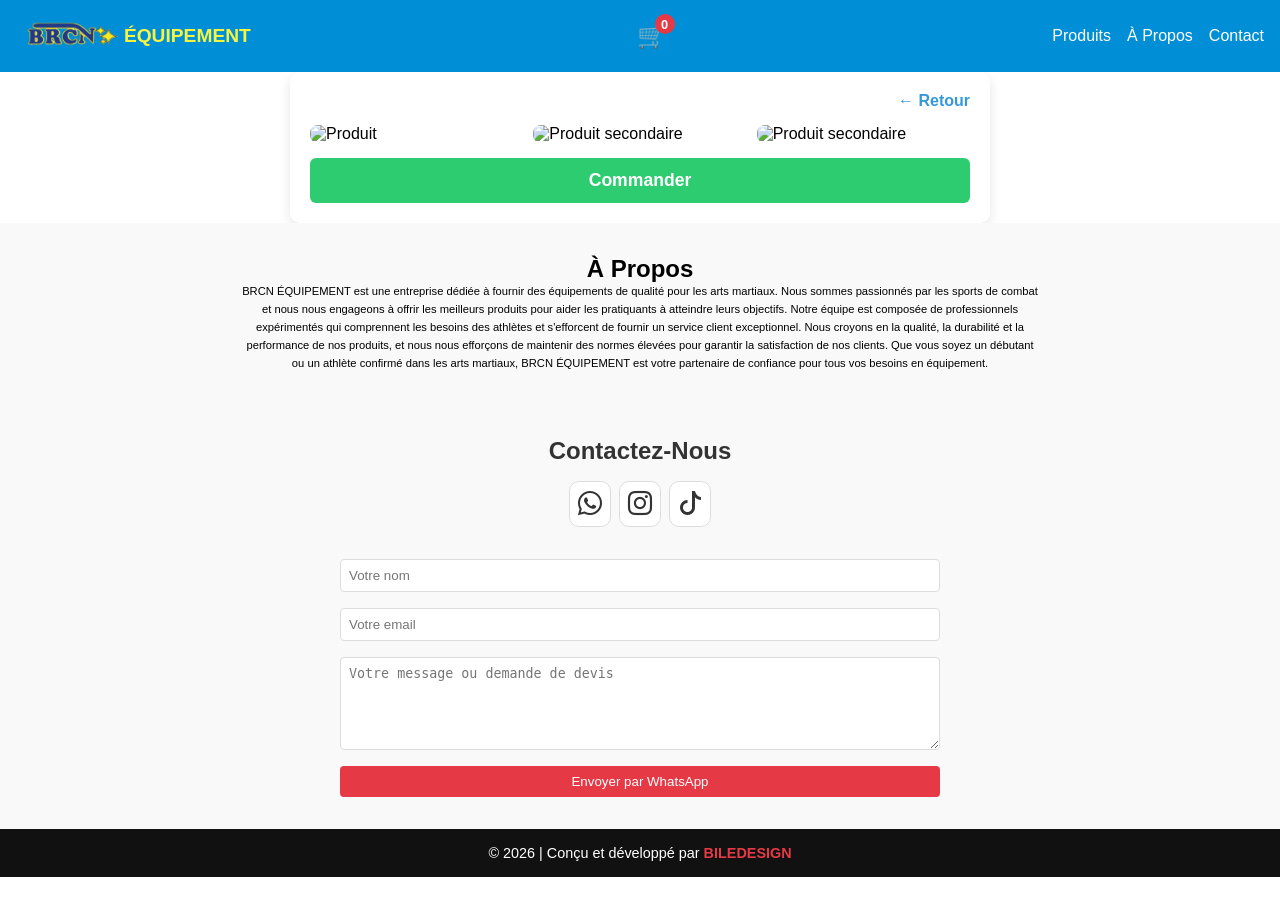
==== produit.html @ bbb92062 "modification suplémentaire structure001" ====
<!DOCTYPE html>
<html lang="fr">

<head>
  <meta charset="UTF-8">
  <title>Détails du Produit</title>
  <meta name="viewport" content="width=device-width, initial-scale=1.0">
  <link rel="stylesheet" href="style.css">
  <link rel="stylesheet" href="https://cdn.jsdelivr.net/npm/bootstrap-icons@1.10.0/font/bootstrap-icons.css">
  <style>
    .produit-detail {
      max-width: 700px;
      margin: auto;
      background: #fff;
      padding: 20px;
      border-radius: 10px;
      box-shadow: 0 4px 12px rgba(0, 0, 0, 0.1);
    }

    .produit-header {
      display: flex;
      justify-content: space-between;
      align-items: center;
      margin-bottom: 15px;
    }

    .btn-retour {
      text-decoration: none;
      color: #3498db;
      font-weight: bold;
    }

    .produit-images {
      display: flex;
      gap: 10px;
      margin-bottom: 15px;
    }

    .produit-images img {
      width: 100%;
      max-width: 220px;
      border-radius: 8px;
      cursor: pointer;
      transition: transform 0.3s;
    }

    .produit-images img:hover {
      transform: scale(1.05);
    }

    .zoom {
      position: fixed;
      top: 0;
      left: 0;
      width: 100%;
      height: 100%;
      background: rgba(0, 0, 0, 0.8);
      display: none;
      justify-content: center;
      align-items: center;
    }

    .zoom img {
      max-width: 90%;
      max-height: 90%;
      border-radius: 10px;
    }

    .zoom span {
      position: absolute;
      top: 20px;
      right: 30px;
      font-size: 2rem;
      color: #fff;
      cursor: pointer;
    }

    .prix {
      font-size: 1.2rem;
      font-weight: bold;
      margin: 10px 0;
    }

    .btn-commander {
      background: #2ecc71;
      color: #fff;
      padding: 12px 20px;
      border: none;
      border-radius: 6px;
      font-weight: bold;
      cursor: pointer;
      transition: background 0.3s;
    }

    .btn-commander:hover {
      background: #27ae60;
    }

    /* Styles existants conservés pour compatibilité */
    .produit-detail h1 {
      font-size: 1.6rem;
      margin-bottom: 10px;
    }

    .produit-detail p {
      color: #555;
      margin-bottom: 10px;
    }

    @media (max-width: 768px) {
      .produit-detail {
        max-width: 100%;
        margin: 0 10px;
        padding: 15px;
      }

      .produit-detail h1 {
        font-size: 1.4rem;
      }

      .produit-detail p {
        font-size: 0.95rem;
      }

      .btn-commander {
        width: 100%;
        box-sizing: border-box;
      }

      .produit-images {
        flex-direction: column;
      }

      .produit-images img {
        max-width: 100%;
      }
    }

    @media (max-width: 480px) {
      .produit-detail {
        padding: 12px;
        margin: 0 5px;
      }

      .produit-detail h1 {
        font-size: 1.2rem;
      }
    }
  </style>
</head>

<body>
  <!-- Barre de navigation -->
  <nav class="navbar">
    <div>
      <a href="index.html" class="logo">
        <img src="PHOTO/logo%20brcn.png" alt="Logo BRCN">
        <span>ÉQUIPEMENT</span>
      </a>
    </div>
    <div class="cart-container">
      <button class="cart-btn" onclick="afficherPanier()">
        🛒
        <span class="badge">0</span>
      </button>
    </div>
    <ul class="nav-links">
      <li><a href="index.html#produits">Produits</a></li>
      <li><a href="#apropos">À Propos</a></li>
      <li><a href="#contact">Contact</a></li>
    </ul>

    <!-- Burger menu pour mobile -->
    <button class="burger" type="button">&#9776;</button>
  </nav>

  <!-- Détail du produit -->
  <div class="produit-detail">
    <div class="produit-header">
      <h1 id="nom"></h1>
      <a href="index.html#produits" class="btn-retour">← Retour</a>
    </div>

    <!-- Galerie photos -->
    <div class="produit-images">
      <img id="image-principale" src="" alt="Produit">
      <img id="image-secondaire1" src="" alt="Produit secondaire">
      <img id="image-secondaire2" src="" alt="Produit secondaire">
    </div>

    <!-- Zoom -->
    <div class="zoom" id="zoom">
      <span onclick="fermerZoom()">✖</span>
      <img id="zoom-img" src="">
    </div>

    <p id="description"></p>
    <div class="prix" id="prix"></div>

    <button class="btn-commander" id="btn-commander">Commander</button>
  </div>

  <script>
    // Fonctions zoom
    function ouvrirZoom(src) {
      document.getElementById('zoom-img').src = src;
      document.getElementById('zoom').style.display = 'flex';
    }
    function fermerZoom() {
      document.getElementById('zoom').style.display = 'none';
    }

    // Script d'initialisation du produit - s'exécute avant script.js
    document.addEventListener('DOMContentLoaded', function () {
      const params = new URLSearchParams(window.location.search);
      const id = parseInt(params.get("id"));

      // Utilise les produits globaux depuis script.js (disponibles après chargement)
      function initProduct(produitsGlobal) {
        const produit = produitsGlobal.find(p => p.id === id);
        if (!produit) return;

        const imagePrincipale = document.getElementById("image-principale");
        const imageSecondaire1 = document.getElementById("image-secondaire1");
        const imageSecondaire2 = document.getElementById("image-secondaire2");

        // Charger images (dupliquer principale pour secondaires)
        const imgSrc = produit.image;
        imagePrincipale.src = imgSrc;
        imageSecondaire1.src = imgSrc;
        imageSecondaire2.src = imgSrc;

        // Click listeners pour zoom
        imagePrincipale.onclick = () => ouvrirZoom(imgSrc);
        imageSecondaire1.onclick = () => ouvrirZoom(imgSrc);
        imageSecondaire2.onclick = () => ouvrirZoom(imgSrc);

        document.getElementById("nom").textContent = produit.nom;
        document.getElementById("description").textContent = produit.description;
        document.getElementById("prix").textContent = produit.prix.toLocaleString('fr-FR') + " CFA";

        const btnCommander = document.getElementById("btn-commander");

        // Bouton commander toujours actif - taille gérée dans panier
        btnCommander.disabled = false;
        btnCommander.textContent = "Commander";

        // Ajout direct au panier
        btnCommander.onclick = function () {
          ajouterAuPanier(id);
        };
      }

      // Attendre le chargement de script.js
      if (typeof produits !== 'undefined') {
        initProduct(produits);
      } else {
        const checkProduits = setInterval(() => {
          if (typeof produits !== 'undefined') {
            initProduct(produits);
            clearInterval(checkProduits);
          }
        }, 100);
      }

      // Fermer zoom sur clic overlay
      document.getElementById('zoom').onclick = function (e) {
        if (e.target === this) fermerZoom();
      };

      mettreAJourBadge();
    });
  </script>

  <!-- À propos -->
  <section id="apropos" class="apropos">
    <h2>À Propos</h2>
    <p>BRCN ÉQUIPEMENT est une entreprise dédiée à fournir des équipements de qualité pour les arts martiaux. Nous
      sommes passionnés par les sports de combat et nous nous engageons à offrir les meilleurs produits pour aider
      les pratiquants à atteindre leurs objectifs. Notre équipe est composée de professionnels expérimentés qui
      comprennent les besoins des athlètes et s'efforcent de fournir un service client exceptionnel. Nous croyons
      en la qualité, la durabilité et la performance de nos produits, et nous nous efforçons de maintenir des
      normes élevées pour garantir la satisfaction de nos clients. Que vous soyez un débutant ou un athlète
      confirmé dans les arts martiaux, BRCN ÉQUIPEMENT est votre partenaire de confiance pour tous vos besoins en
      équipement.</p>
  </section>

  <!-- Contact -->
  <section id="contact" class="section-contact">
    <h2 class="h2">Contactez-Nous</h2>
    <div class="contacts">
      <a href="https://wa.me/+221762331406" class="contact-link"><i class="bi bi-whatsapp"></i></a>
      <a href="https://instagram.com/221brcn" class="contact-link" target="_blank"><i class="bi bi-instagram"></i></a>
      <a href="https://tiktok.com/@brcn211" class="contact-link" target="_blank"><i class="bi bi-tiktok"></i></a>
    </div>
    <form id="form-contact">
      <input type="text" name="nom" placeholder="Votre nom" required>
      <input type="email" name="email" placeholder="Votre email">
      <textarea name="message" rows="5" placeholder="Votre message ou demande de devis"></textarea>
      <button type="submit">Envoyer par WhatsApp</button>
    </form>
  </section>

  <!-- Footer -->
  <footer class="site-footer">
    <p>© 2026 | Conçu et développé par
      <span class="signature">BILEDESIGN</span>
    </p>
  </footer>


  <script src="script.js"></script>

</body>

</html>
---- style.css ----
/* Reset */
* {
    margin: 0;
    padding: 0;
    box-sizing: border-box;
}

body {
    font-family: Arial, sans-serif;
}

/* Navbar */
.navbar {
    display: flex;
    justify-content: space-between;
    align-content: center;
    align-items: center;
    padding: 1rem;
    background: #008fd7;
    color: #fff;
    position: sticky;
    top: 0;
    z-index: 1000;
}

.nav-links {
    display: flex;
    gap: 1rem;
    list-style: none;
}

.nav-links a {
    color: #fff;
    text-decoration: none;
}

.cart-container {
    flex: 1;
    display: flex;
    justify-content: center;
}

.cart-btn {
    position: relative;
    background: none;
    border: none;
    font-size: 1.5rem;
    cursor: pointer;
    color: #fff;
    transition: transform 0.3s;
}

.cart-btn:hover {
    transform: scale(1.1);
}

.badge {
    position: absolute;
    top: -8px;
    right: -8px;
    background: #e63946;
    color: #fff;
    border-radius: 50%;
    width: 20px;
    height: 20px;
    display: flex;
    align-items: center;
    justify-content: center;
    font-size: 0.8rem;
    font-weight: bold;
}

.logo {
    display: flex;
    align-items: center;
    text-decoration: none;
}

.logo img {
    height: 40px;
    margin-right: 0.2rem;
}

.logo span {
    font-size: 1.2rem;
    font-weight: bold;
    color: #f7f441;
    text-decoration: solid;
}

.burger {
    display: none;
    font-size: 1.5rem;
    cursor: pointer;
    background: #008fd7;
}

/* Hero */
.hero {
    position: relative;
    text-align: center;
    overflow: hidden;
}

.slider {
    position: relative;
    width: 100%;
}

.slide {
    width: 100%;
    display: none;
    height: auto;
}

.slide.active {
    display: block;
    animation: fadeIn 1s ease;
}

@keyframes fadeIn {
    from {
        opacity: 0;
    }

    to {
        opacity: 1;
    }
}

.hero-arrow {
    position: absolute;
    bottom: 40% ;
    left: 50%;
    transform: translateX(-50%);
    text-align: center;
    z-index: 10;
    
}

.arrow-link {
    text-decoration: none;
    display: inline-block;
}

.arrow-bg {
    background: rgba(0,0,0,0.5); /* filtre pour contraste */
    padding: 0.5rem 1rem;
    border-radius: 8px;
    display: flex;
    flex-direction: column;
    align-items: center;
    gap: 5px;
}

.arrow-icon {
    animation: bounce 1.5s infinite;
}

.arrow-bg span {
    color: #fff;
    font-size: 1rem;
    font-weight: bold;
    animation: pulse 2s infinite;
}

/* Animation flèche */
@keyframes bounce {
    0%, 100% { transform: translateY(0); }
    50% { transform: translateY(8px); }
}



/* Responsive */
@media (max-width: 768px) {
    .arrow-bg {
        padding: 0.3rem 0.6rem;
    }
    .arrow-icon {
        width: 20px;
        height: 20px;
    }
    .arrow-bg span {
        font-size: 0.85rem;
    }
}

@media (max-width: 420px) {
    .arrow-icon {
        width: 16px;
        height: 16px;
    }
    .arrow-bg span {
        font-size: 0.75rem;
    }
}



/* Indicateurs */
.indicators {
    position: absolute;
    bottom: 15px;
    left: 50%;
    transform: translateX(-50%);
    display: flex;
    gap: 8px;
    z-index: 10;
}

.dot {
    width: 10px;
    height: 10px;
    background: #fff;
    border-radius: 50%;
    cursor: pointer;
    opacity: 0.5;
    transition: opacity 0.3s ease;
}

.dot.active {
    opacity: 1;
    background: #e63946;
}

/* Responsive : texte et bouton plus petits sur mobile */
@media (max-width: 768px) {
    .hero-text h1 {
        font-size: 1.2rem;
    }

    .hero-text {
        padding: 0.8rem;
    }

    .btn {
        padding: 0.4rem 0.8rem;
        font-size: 0.9rem;
    }

    .indicators {
        bottom: 10px;
        gap: 6px;
    }

    .dot {
        width: 8px;
        height: 8px;
    }
}

@media (max-width: 420px) {
    .hero-text h1 {
        font-size: 1rem;
    }

    .hero-text {
        padding: 0.5rem;
        background: rgba(0, 0, 0, 0.6);
    }

    .btn {
        padding: 0.3rem 0.6rem;
        font-size: 0.8rem;
    }

    .indicators {
        bottom: 8px;
        gap: 5px;
    }

    .dot {
        width: 6px;
        height: 6px;
    }
}

/* Section Avantages */
.avantages {
    padding: 4rem 2rem;
    background: #f8f9fa;
    text-align: center;
}

.avantages .container {
    max-width: 1200px;
    margin: 0 auto;
}

.avantages .section-title {
    font-size: 2.5rem;
    color: #2c3e50;
    margin-bottom: 3rem;
    position: relative;
}

.avantages .section-title::after {
    content: '';
    display: block;
    width: 80px;
    height: 4px;
    background: linear-gradient(45deg, #e63946, #ff6b6b);
    margin: 1rem auto;
    border-radius: 2px;
}

.avantages-grid {
    display: grid;
    grid-template-columns: repeat(auto-fit, minmax(100px, 1fr));
    gap: 2rem;
    margin-top: 2rem;
}

.avantage-item {
    background: #fff;
    padding: 2rem;
    border-radius: 10px;
    box-shadow: 0 4px 15px rgba(0, 0, 0, 0.1);
    transition: transform 0.3s ease, box-shadow 0.3s ease;
}

.avantage-item:hover {
    transform: translateY(-5px);
    box-shadow: 0 8px 25px rgba(0, 0, 0, 0.15);
}

.avantage-icon {
    font-size: 3rem;
    color: #397ee6;
    margin-bottom: 1rem;
}

.avantage-item h3 {
    font-size: 1.3rem;
    color: #2c3e50;
    margin-bottom: 1rem;
    font-weight: 600;
}

.avantage-item p {
    color: #7f8c8d;
    line-height: 1.6;
}

/* Responsive Avantages */
@media (max-width: 768px) {
    .avantages {
        padding: 3rem 1rem;
    }

    .avantages .section-title {
        font-size: 2rem;
    }

    .avantages-grid {
        grid-template-columns: repeat(auto-fit, minmax(80px, 1fr));
        gap: 0.5rem;
    }

    .avantage-item {
        padding: 0.5rem;
    }

    .avantage-icon {
        font-size: 1.2rem;
        margin-bottom: 0.3rem;
    }

    .avantage-item h3 {
        font-size: 0.9rem;
        margin-bottom: 0.3rem;
    }

    .avantage-item p {
        font-size: 0.8rem;
        line-height: 1.4;
    }
}

/*  Section Promotions & Offres Spéciales  */
.promo-section {
    padding: 40px;
    background: #f9f9f9;
    text-align: center;
}

.promo-container {
    display: flex;
    justify-content: space-evenly;
    overflow-x: auto;
    padding: 10px;
    scroll-snap-type: x mandatory;
}

.promo-container::-webkit-scrollbar {
    display: none;
    /* cacher la barre de scroll */
}

.promo-card {
    flex: 0 0 auto;
    width: 420px;
    background: white;
    border-radius: 10px;
    box-shadow: 0 4px 8px rgba(0, 0, 0, 0.1);
    padding: 15px;
    text-align: center;
    scroll-snap-align: start;
    transition: transform 0.3s ease;
    animation: pulse 2s infinite;
}

.promo-card img {
    width: 100%;
    border-radius: 8px;
}

.promo-card:hover {
    transform: scale(1.05);
}

.prix {
    font-weight: bold;
    color: #e63946;
    display: block;
    margin: 10px 0;
}

.add-cart {
    padding: 0.5rem 1rem;
    background: #111;
    color: #fff;
    border: none;
    border-radius: 5px;
    cursor: pointer;
    transition: background 0.3s ease;
}

/* Responsive Promo */
@media (max-width: 768px) {
    .promo-section {
        padding: 3rem 1rem;
    }

    .promo-section h2 {
        font-size: 2rem;
    }

    .promo-container {
        display: grid;
        grid-template-columns: repeat(auto-fit, minmax(120px, 1fr));
        gap: 0.5rem;
    }

    .promo-card {
        padding: 0.5rem;
        width: 100%;
        animation: pulse 2s infinite;
    }

    .promo-card img {
        max-width: 100%;
        height: auto;
    }

    .promo-card h3 {
        font-size: 0.9rem;
        margin-bottom: 0.3rem;
    }

    .promo-card p {
        font-size: 0.8rem;
        line-height: 1.4;
    }

    .promo-card .prix {
        font-size: 0.9rem;
    }

    .add-cart {
        font-size: 0.8rem;
        padding: 0.3rem 0.6rem;
    }
}


/* Produits */
.produits {
    padding: 4rem 2rem;
    background: linear-gradient(135deg, #f5f7fa 0%, #c3cfe2 100%);
    min-height: 100vh;
}

.produits-header {
    text-align: center;
    margin-bottom: 3rem;
}

.section-title {
    font-size: 2.5rem;
    color: #2c3e50;
    margin-bottom: 0.5rem;
    font-weight: 700;
    position: relative;
}

.section-title::after {
    content: '';
    display: block;
    width: 80px;
    height: 4px;
    background: linear-gradient(45deg, #e63946, #ff6b6b);
    margin: 1rem auto;
    border-radius: 2px;
}

.section-subtitle {
    font-size: 1.1rem;
    color: #7f8c8d;
    max-width: 600px;
    margin: 0 auto;
    line-height: 1.6;
}

.filters {
    display: flex;
    justify-content: center;
    gap: 1rem;
    margin-bottom: 3rem;
    flex-wrap: wrap;
}

.filter-btn {
    display: flex;
    align-items: center;
    gap: 0.5rem;
    padding: 0.8rem 1.5rem;
    background: #fff;
    border: 2px solid #e1e8ed;
    border-radius: 25px;
    cursor: pointer;
    font-size: 0.95rem;
    font-weight: 500;
    color: #34495e;
    transition: all 0.3s ease;
    box-shadow: 0 2px 10px rgba(0, 0, 0, 0.1);
}

.filter-btn:hover {
    background: #e63946;
    color: #fff;
    border-color: #e63946;
    transform: translateY(-2px);
    box-shadow: 0 4px 20px rgba(230, 57, 70, 0.3);
}

.filter-btn.active {
    background: #e63946;
    color: #fff;
    border-color: #e63946;
    box-shadow: 0 4px 20px rgba(230, 57, 70, 0.3);
}

.catalogue {
    display: grid;
    gap: 1rem;
    margin: 0 auto;
    width: 100%;
    max-width: 1200px;
    padding: 0 0.5rem;
}

.card {
    display: flex;
    flex-direction: column;
    align-items: center;
    background: #fff;
    border-radius: 8px;
    box-shadow: 0 2px 6px rgba(0, 0, 0, 0.1);
    padding: 0.3rem;
    min-height: 280px;
    width: 100%;
    text-align: center;
    overflow: hidden;
    position: relative;
    opacity: 0;
    transform: translateY(30px);
    transition: transform 0.3s ease, opacity 0.6s ease;
}

.card:hover {
    transform: scale(1.02);
}

.card.show {
    opacity: 1;
    transform: translateY(0);
}

.card img {
    width: 100%;
    height: auto;
    max-height: 150px;
    border-radius: 8px;
    object-fit: cover;
}

.card h3,
.card p {
    text-align: center;
    margin: 0.2rem 0;
}

.card .prix {
    font-weight: bold;
    color: #e63946;
    font-size: 1rem;
    margin: 0.5rem 0;
}

.card .voir,
.add-cart {
    margin-top: auto;
    padding: 0.3rem 1rem;
    border: none;
    border-radius: 5px;
    background: #111;
    color: #fff;
    cursor: pointer;
    transition: background 0.3s ease;
}

.card .voir:hover,
.add-cart:hover {
    background: #e63946;
}

/* Version ordi tablette  */
.catalogue {
    display: grid;
    gap: 0.3rem;
    margin: 0 auto;
    width: 100%;
    max-width: 1200px;
    padding: 0 0.5rem;
}

/* Version PC / grands écrans */
@media (min-width: 1024px) {
    .catalogue {
        grid-template-columns: repeat(auto-fill, minmax(300px, 1fr));
        gap: 1rem;
        /* espace plus large entre les cartes */
    }

    .card {
        min-height: 350px;
        /* hauteur plus grande */
        padding: 1rem;
        /* marges internes plus larges */
        font-size: 1.1rem;
        /* texte légèrement agrandi */
    }

    .card img {
        max-height: 200px;
        /* image plus grande */
    }

    .card-content h4 {
        font-size: 1.2rem;
        /* titre agrandi */
    }

    .card-content p {
        font-size: 1rem;
        /* description plus lisible */
        line-height: 1.5;
    }

    .prix {
        font-size: 1.1rem;
        /* prix plus visible */
    }

    .add-cart {
        font-size: 1rem;
        /* bouton agrandi */
        padding: 0.5rem 1.2rem;
    }
}

/* Version mobile très compacte */
@media (max-width: 480px) {
    .catalogue {
        grid-template-columns: repeat(auto-fill, minmax(95px, 1fr));
        gap: 0.2rem;
    }

    .card {
        width: 100%;
        /* occupe toute la colonne */
        min-height: 190px;
        /* hauteur réduite */
        padding: 0.2rem;
    }

    .card img {
        max-height: 90px;
        /* image proportionnelle */
        object-fit: cover;
    }

    .card-content h4 {
        font-size: 0.7rem;
        /* titre réduit */
    }

    .card-content p {
        font-size: 0.6rem;
        /* description réduite */
        line-height: 1.2;
    }

    .card-footer {
        display: flex;
        flex-direction: column;
        gap: 0.2rem;
    }

    .prix {
        font-size: 0.7rem;
        /* prix réduit */
    }

    .add-cart {
        font-size: 0.6rem;
        /* bouton réduit */
        padding: 0.2rem 0.5rem;
    }
}


/* À propos */
.apropos {
    padding: 2rem;
    background: #f9f9f9;
    text-align: center;
}

.apropos p {
    max-width: 800px;
    margin: 0 auto;
    line-height: 1.6;
    font-size: 0.7rem;
}

@media (min-width: 421px) and (max-width: 768px) {
    .catalogue {
        grid-template-columns: repeat(2, 1fr);
    }
}

@media (min-width: 769px) {
    .catalogue {
        grid-template-columns: repeat(3, 1fr);
    }
}

/* Par défaut sur mobile, cacher le menu */
@media (max-width: 768px) {
    .nav-links {
        display: none;
        /* caché au départ */
        flex-direction: column;
        /* vertical */
        background: #008fd7;
        /* même couleur que la navbar */
        position: absolute;
        top: 60px;
        /* sous la barre */
        right: 0;
        width: 200px;
        padding: 1rem;
        z-index: 1000;
    }

    .nav-links.active {
        display: flex;
        /* affiché quand on clique */
    }

    .burger {
        display: block;
        /* visible sur mobile */
        background: none;
        border: none;
        color: #fff;
        font-size: 1.5rem;
        cursor: pointer;
        padding: 0.5rem;
    }
}

/* Animation fade-in pour les cartes produits */
.card {
    opacity: 0;
    transform: translateY(20px);
    transition: all 0.6s ease;
}

.card.show {
    opacity: 1;
    transform: translateY(0);
}

/* Effet hover sur les boutons */
.btn,
.add-cart {
    transition: background 0.3s ease, transform 0.3s ease;
}

.btn:hover,
.add-cart:hover {
    background: #e63946;
    transform: scale(1.05);
}

/* Footer */
.site-footer {
    background: #111;
    color: #fff;
    text-align: center;
    padding: 1rem;
    font-size: 0.9rem;
    position: relative;
}

.site-footer .signature {
    font-weight: bold;
    color: #e63946;
    /* couleur mise en avant */
    animation: pulse 2s infinite;
    cursor: pointer;
}




/* Modal Panier */
.modal-panier {
    display: none;
    position: fixed;
    top: 0;
    left: 0;
    width: 100%;
    height: 100%;
    background: rgba(0, 0, 0, 0.7);
    z-index: 2000;
    justify-content: center;
    align-items: center;
    padding: 1rem;
}

.contenu-panier {
    background: #fff;
    border-radius: 15px;
    padding: 2rem;
    max-width: 600px;
    width: 100%;
    max-height: 80vh;
    overflow-y: auto;
    position: relative;
}

.fermer-panier {
    position: absolute;
    top: 1rem;
    right: 1.5rem;
    font-size: 2rem;
    cursor: pointer;
    color: #333;
    transition: color 0.3s;
}

.fermer-panier:hover {
    color: #ff0000;
}

.contenu-panier h2 {
    text-align: center;
    color: #333;
    margin-bottom: 1.5rem;
}

.panier-vide {
    text-align: center;
    color: #666;
    padding: 2rem;
}

.btn-continuer {
    display: block;
    width: 100%;
    padding: 1rem;
    background: #3087eb;
    color: #fff;
    border: none;
    border-radius: 10px;
    cursor: pointer;
    font-size: 1rem;
    margin-top: 1rem;
}

.liste-panier {
    margin-bottom: 1.5rem;
}

.item-panier {
    display: flex;
    align-items: center;
    gap: 1rem;
    padding: 1rem;
    border-bottom: 1px solid #eee;
    flex-wrap: wrap;
}

.item-panier img {
    width: 60px;
    height: 60px;
    object-fit: cover;
    border-radius: 8px;
}

.details-item {
    flex: 1;
    min-width: 150px;
}

.details-item h4 {
    color: #333;
    font-size: 0.95rem;
    margin-bottom: 0.3rem;
}

.prix-item {
    color: #3087eb;
    font-weight: bold;
}

.quantite-controls {
    display: flex;
    align-items: center;
    gap: 0.5rem;
}

.quantite-controls button {
    width: 30px;
    height: 30px;
    border: 1px solid #ddd;
    background: #fff;
    border-radius: 5px;
    cursor: pointer;
    font-size: 1.2rem;
    transition: background 0.3s;
}

.quantite-controls button:hover {
    background: #3087eb;
    color: #fff;
}

.quantite-controls span {
    min-width: 30px;
    text-align: center;
    font-weight: bold;
}

.supprimer-item {
    background: none;
    border: none;
    color: #ff0000;
    font-size: 1.5rem;
    cursor: pointer;
    padding: 0.3rem;
}

.total-panier {
    text-align: center;
    padding: 1rem;
    background: #f5f5f5;
    border-radius: 10px;
    margin-bottom: 1rem;
}

.total-panier h3 {
    color: #333;
    font-size: 1.3rem;
}

.btn-commander {
    width: 100%;
    padding: 1rem;
    background: #28a745;
    color: #fff;
    border: none;
    border-radius: 10px;
    cursor: pointer;
    font-size: 1.1rem;
    font-weight: bold;
    transition: background 0.3s;
}

.btn-commander:hover {
    background: #218838;
}

/* Formulaire Commande */
.contenu-commande {
    max-width: 500px;
}

.recapitulatif {
    background: #f5f5f5;
    padding: 1rem;
    border-radius: 10px;
    margin-bottom: 1.5rem;
}

.recapitulatif h3 {
    color: #333;
    margin-bottom: 1rem;
}

.item-recap {
    display: flex;
    justify-content: space-between;
    padding: 0.5rem 0;
    border-bottom: 1px solid #ddd;
    font-size: 0.9rem;
}

.total-final {
    text-align: right;
    padding: 1rem 0 0;
    font-size: 1.1rem;
    color: #3087eb;
}

.form-group {
    margin-bottom: 1rem;
}

.form-group label {
    display: block;
    color: #333;
    margin-bottom: 0.5rem;
    font-weight: 500;
}

.form-group input {
    width: 100%;
    padding: 0.8rem;
    border: 1px solid #ddd;
    border-radius: 8px;
    font-size: 1rem;
    background: #fff;
    color: #333;
}

.mode-paiement {
    margin: 1.5rem 0;
}

.mode-paiement h3 {
    color: #333;
    margin-bottom: 1rem;
}

.option-paiement {
    display: flex;
    align-items: center;
    gap: 1rem;
    padding: 1rem;
    border: 2px solid #ddd;
    border-radius: 10px;
    margin-bottom: 0.8rem;
    cursor: pointer;
    transition: border-color 0.3s, background 0.3s;
}

.option-paiement:hover {
    border-color: #3087eb;
    background: #f0f8ff;
}

.option-paiement input {
    display: none;
}

.radio-custom {
    width: 20px;
    height: 20px;
    border: 2px solid #ddd;
    border-radius: 50%;
    position: relative;
    flex-shrink: 0;
}

.option-paiement input:checked+.radio-custom {
    border-color: #3087eb;
}

.option-paiement input:checked+.radio-custom::after {
    content: '';
    position: absolute;
    top: 50%;
    left: 50%;
    transform: translate(-50%, -50%);
    width: 10px;
    height: 10px;
    background: #3087eb;
    border-radius: 50%;
}

.paiement-info strong {
    display: block;
    color: #333;
    margin-bottom: 0.3rem;
}

.paiement-info p {
    color: #666;
    font-size: 0.85rem;
    margin: 0;
}

.btn-valider {
    width: 100%;
    padding: 1rem;
    background: #28a745;
    color: #fff;
    border: none;
    border-radius: 10px;
    cursor: pointer;
    font-size: 1.1rem;
    font-weight: bold;
    transition: background 0.3s;
}

.btn-valider:hover {
    background: #218838;
}

/* Instructions Wave */
.instructions-wave {
    text-align: left;
}

.montant-total {
    text-align: center;
    font-size: 1.3rem;
    padding: 1rem;
    background: #e8f5e9;
    border-radius: 10px;
    margin-bottom: 1.5rem;
    color: #2e7d32;
}

.montant-total strong {
    font-size: 1.5rem;
    color: #1b5e20;
}

.instructions-paiement {
    background: #e8f5e9;
    padding: 1.5rem;
    border-radius: 10px;
    margin-bottom: 1.5rem;
    border-left: 4px solid #00b894;
    text-align: center;
}

.instructions-paiement h3 {
    color: #2e7d32;
    margin-bottom: 1rem;
    font-size: 1.1rem;
}

.instructions-paiement p {
    color: #333;
    margin-bottom: 0.5rem;
}

.info-securite {
    color: #00a383 !important;
    font-weight: bold;
    margin-top: 1rem !important;
}

.confirmation-wave {
    background: #e3f2fd;
    padding: 1rem;
    border-radius: 10px;
    margin-bottom: 1.5rem;
    text-align: center;
}

.confirmation-wave p {
    color: #1565c0;
    margin-bottom: 0.5rem;
}

.info-confirmation {
    font-size: 0.9rem;
    color: #0d47a1 !important;
}

.btn-wave-confirm {
    background: #00b894;
    margin-bottom: 1rem;
}

.btn-wave-confirm:hover {
    background: #00a383;
}

.btn-wave-payer {
    display: block;
    text-align: center;
    padding: 1rem;
    background: #00b894;
    color: #fff !important;
    border: none;
    border-radius: 10px;
    cursor: pointer;
    font-size: 1.1rem;
    font-weight: bold;
    text-decoration: none;
    transition: background 0.3s;
    margin-bottom: 1rem;
}

.btn-wave-payer:hover {
    background: #00a383;
}

.confirmation-apres-paiement {
    background: #e8f5e9;
    padding: 1.5rem;
    border-radius: 10px;
    margin-bottom: 1rem;
    text-align: center;
    border: 2px solid #00b894;
}

.confirmation-apres-paiement p {
    color: #2e7d32;
    margin-bottom: 1rem;
    font-size: 1rem;
}

.btn-confirmer-paiement {
    display: block;
    width: 100%;
    padding: 1rem;
    background: #00b894;
    color: #fff !important;
    border: none;
    border-radius: 10px;
    cursor: pointer;
    font-size: 1.1rem;
    font-weight: bold;
    transition: background 0.3s;
}

.btn-confirmer-paiement:hover {
    background: #00a383;
}

.btn-annuler {
    width: 100%;
    padding: 1rem;
    background: #fff;
    color: #666;
    border: 2px solid #ddd;
    border-radius: 10px;
    cursor: pointer;
    font-size: 1rem;
    transition: all 0.3s;
}

.btn-annuler:hover {
    background: #f5f5f5;
    border-color: #999;
}

/* Notification */
.notification {
    position: fixed;
    bottom: 20px;
    left: 50%;
    transform: translateX(-50%) translateY(100px);
    background: #28a745;
    color: #fff;
    padding: 1rem 2rem;
    border-radius: 10px;
    box-shadow: 0 4px 15px rgba(0, 0, 0, 0.3);
    z-index: 3000;
    opacity: 0;
    transition: transform 0.3s, opacity 0.3s;
}

.notification.show {
    transform: translateX(-50%) translateY(0);
    opacity: 1;
}

/* Section Contact */
.section-contact {
    padding: 2rem;
    background: #f9f9f9;
    text-align: center;
}

.h2 {
    margin-bottom: 1rem;
    color: #333;
}

.contacts {
    display: flex;
    justify-content: center;
    gap: 0.5rem;
    flex-wrap: wrap;
    margin-bottom: 2rem;
}

.contact-link {
    display: inline-block;
    padding: 0.5rem;
    background: #fff;
    border: 1px solid #ddd;
    border-radius: 10px;
    text-decoration: none;
    color: #333;
    text-align: center;
    font-size: 1.2rem;
    transition: background 0.3s;
}

.contact-link i {
    font-size: 1.5rem;
}

.contact-link:hover {
    background: #e63946;
    color: #fff;
}

#form-contact {
    max-width: 600px;
    margin: 0 auto;
    display: flex;
    flex-direction: column;
    gap: 1rem;
}

#form-contact input,
#form-contact textarea {
    padding: 0.5rem;
    border: 1px solid #ddd;
    border-radius: 4px;
}

#form-contact button {
    padding: 0.5rem;
    background: #e63946;
    color: #fff;
    border: none;
    border-radius: 4px;
    cursor: pointer;
}

#form-contact button:hover {
    background: #d32f3f;
}
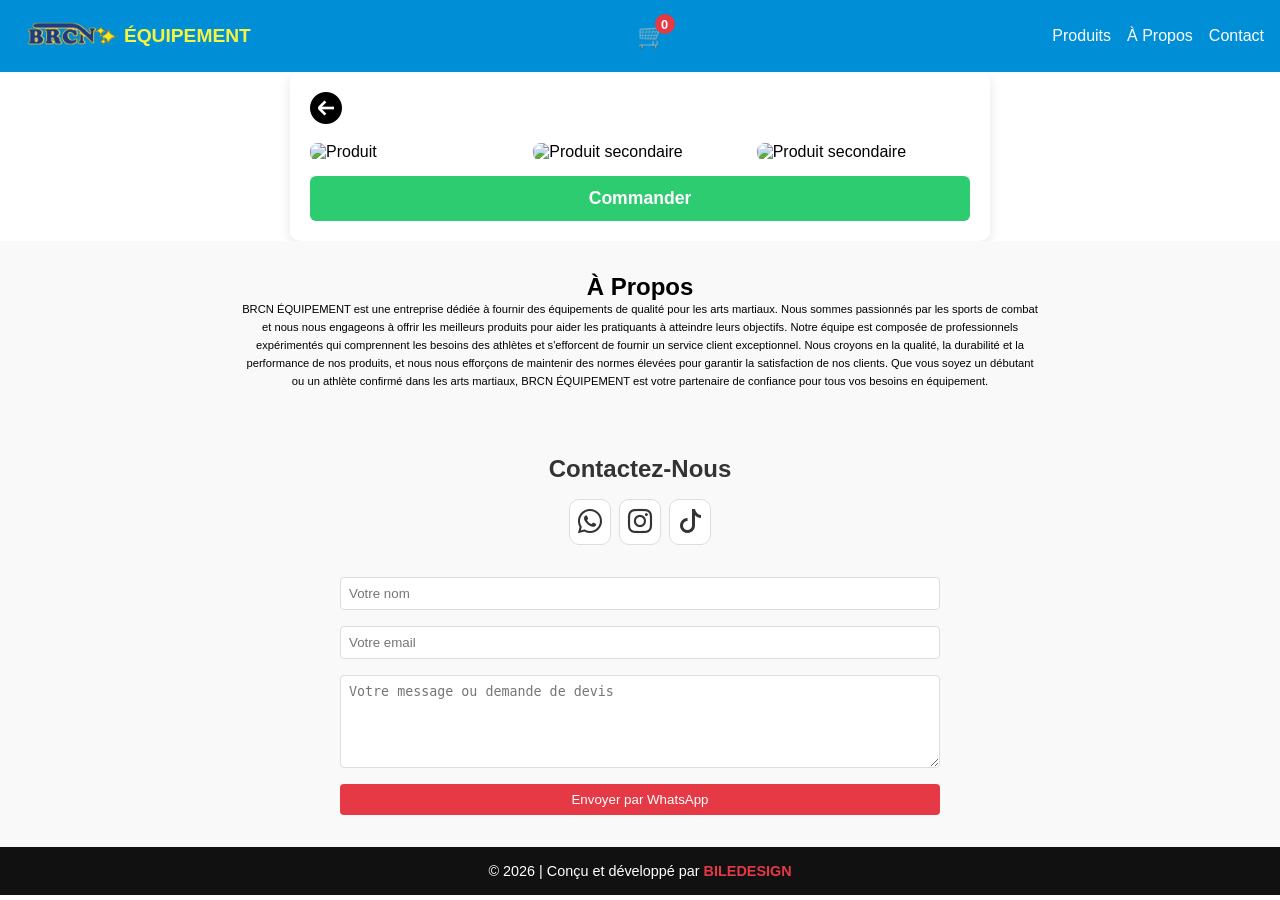
==== commit 3305b582: "mise a jour1" ====
--- a/produit.html
+++ b/produit.html
@@ -19,7 +19,7 @@
 
     .produit-header {
       display: flex;
-      justify-content: space-between;
+      gap: 10px;
       align-items: center;
       margin-bottom: 15px;
     }
@@ -174,32 +174,33 @@
     <button class="burger" type="button">&#9776;</button>
   </nav>
 
-  <!-- Détail du produit -->
-  <div class="produit-detail">
-    <div class="produit-header">
-      <h1 id="nom"></h1>
-      <a href="index.html#produits" class="btn-retour">← Retour</a>
+  <div class="container">
+    <!-- Détail du produit -->
+    <div class="produit-detail">
+      <div class="produit-header">
+        <a href="index.html#produits" class="btn-retour"><img src="PHOTO/arrow-circle-left_6407369.png" alt="Retour"></a>
+        <h1 id="nom"></h1>
+      </div>
+
+      <!-- Galerie photos -->
+      <div class="produit-images">
+        <img id="image-principale" src="" alt="Produit">
+        <img id="image-secondaire1" src="" alt="Produit secondaire">
+        <img id="image-secondaire2" src="" alt="Produit secondaire">
+      </div>
+
+      <!-- Zoom -->
+      <div class="zoom" id="zoom">
+        <span onclick="fermerZoom()">✖</span>
+        <img id="zoom-img" src="">
+      </div>
+
+      <p id="description"></p>
+      <div class="prix" id="prix"></div>
+
+      <button class="btn-commander" id="btn-commander">Commander</button>
     </div>
-
-    <!-- Galerie photos -->
-    <div class="produit-images">
-      <img id="image-principale" src="" alt="Produit">
-      <img id="image-secondaire1" src="" alt="Produit secondaire">
-      <img id="image-secondaire2" src="" alt="Produit secondaire">
-    </div>
-
-    <!-- Zoom -->
-    <div class="zoom" id="zoom">
-      <span onclick="fermerZoom()">✖</span>
-      <img id="zoom-img" src="">
-    </div>
-
-    <p id="description"></p>
-    <div class="prix" id="prix"></div>
-
-    <button class="btn-commander" id="btn-commander">Commander</button>
   </div>
-
   <script>
     // Fonctions zoom
     function ouvrirZoom(src) {
@@ -225,19 +226,37 @@
         const imageSecondaire2 = document.getElementById("image-secondaire2");
 
         // Charger images (dupliquer principale pour secondaires)
-        const imgSrc = produit.image;
-        imagePrincipale.src = imgSrc;
-        imageSecondaire1.src = imgSrc;
-        imageSecondaire2.src = imgSrc;
-
-        // Click listeners pour zoom
-        imagePrincipale.onclick = () => ouvrirZoom(imgSrc);
-        imageSecondaire1.onclick = () => ouvrirZoom(imgSrc);
-        imageSecondaire2.onclick = () => ouvrirZoom(imgSrc);
+        // Utiliser images array si disponible, sinon dupliquer main image
+        const images = produit.images || [produit.image, produit.image, produit.image];
+        imagePrincipale.src = images[0];
+        imageSecondaire1.src = images[1];
+        imageSecondaire2.src = images[2];
+        
+        // Click listeners pour zoom (chaque image sa propre src)
+        imagePrincipale.onclick = () => ouvrirZoom(images[0]);
+        imageSecondaire1.onclick = () => ouvrirZoom(images[1]);
+        imageSecondaire2.onclick = () => ouvrirZoom(images[2]);
 
         document.getElementById("nom").textContent = produit.nom;
         document.getElementById("description").textContent = produit.description;
         document.getElementById("prix").textContent = produit.prix.toLocaleString('fr-FR') + " CFA";
+
+        //  le code pour les images
+        document.getElementById("image-principale").src = produit.image;
+
+        if (produit.images && produit.images.length > 1) {
+          document.getElementById("image-secondaire1").src = produit.images[1];
+        }
+        if (produit.images && produit.images.length > 2) {
+          document.getElementById("image-secondaire2").src = produit.images[2];
+        }
+        // Zoom sur l'image cliquée
+        document.querySelectorAll(".produit-images img").forEach(img => {
+          img.addEventListener("click", () => {
+            document.getElementById("zoom-img").src = img.src; // 👉 prend la source de l'image cliquée
+            document.getElementById("zoom").style.display = "flex";
+          });
+        });
 
         const btnCommander = document.getElementById("btn-commander");
 
